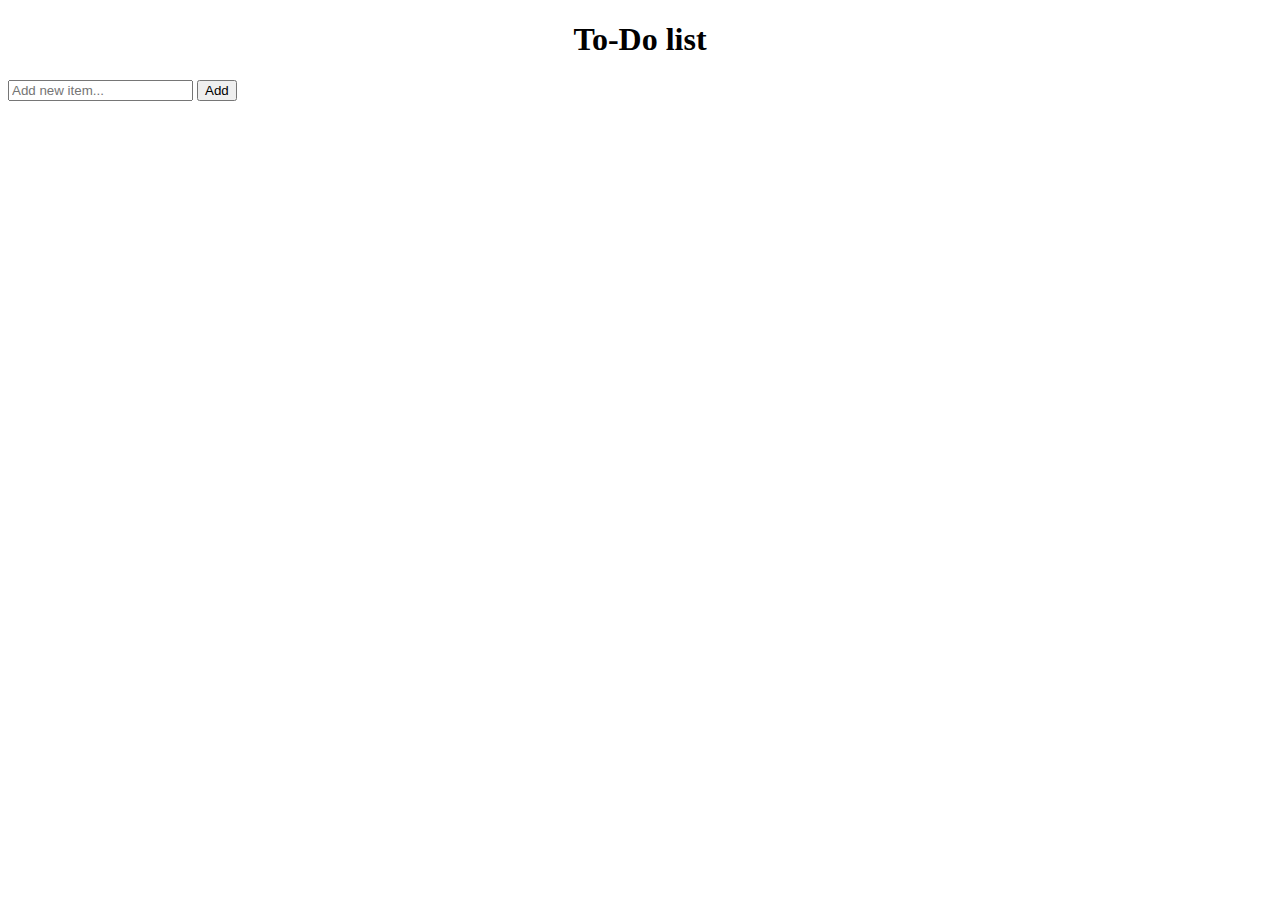
==== ToDoList/toDo.html @ 108801a3 "new updates" ====
<!DOCTYPE html>
<html lang="en">
<head>
    <meta charset="UTF-8">
    <meta http-equiv="X-UA-Compatible" content="IE=edge">
    <meta name="viewport" content="width=device-width, initial-scale=1.0">
    <link rel="stylesheet" href="./toDo.css">
    <title>Document</title>
</head>
<body>
    <div id="toDo-list">
        <h1>To-Do list</h1>
        <ul id="list"></ul>
        <form id="form">
            <input type="text" id="input" placeholder="Add new item...">
            <button type="submit">Add</button>
        </form>
    </div>
    <script src="toDo.js"></script>
</body>
</html>
---- ToDoList/toDo.css ----
#todo-list {
    max-width: 500px;
    margin: 0 auto;
}

h1 {
    text-align: center;
}

ul {
    list-style: none;
    padding: 0;
}

li {
    display: flex;
    align-items: center;
    justify-content: space-between;
    margin-bottom: 10px;
    padding: 10px;
    border: 1px solid #f2f2f2;
    border-radius: 5px;
}

li .item {
    flex-grow: l;
}

li button {
    margin-left: 10px;
}
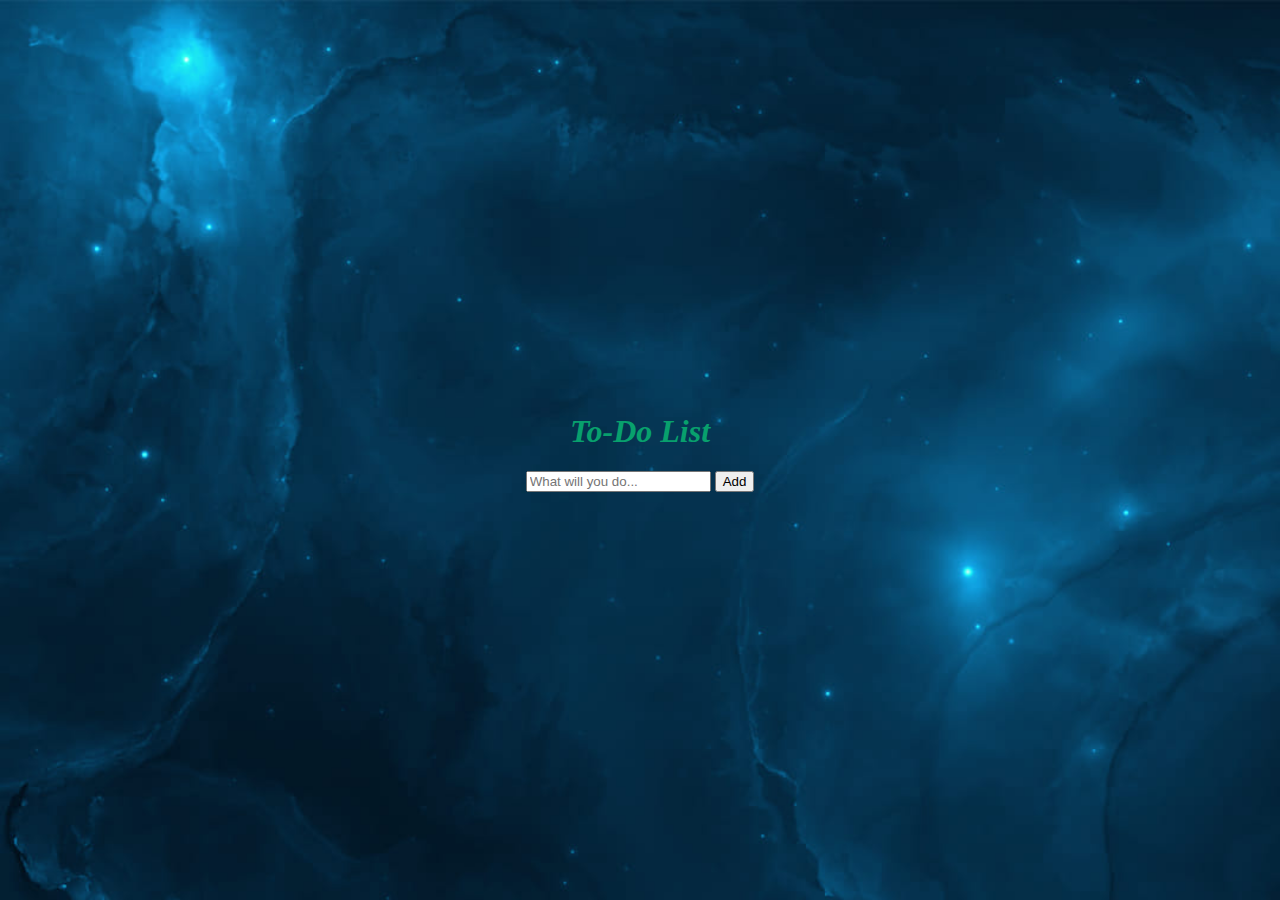
==== commit 65bd37c5: "new updates" ====
--- a/ToDoList/toDo.html
+++ b/ToDoList/toDo.html
@@ -5,15 +5,17 @@
     <meta http-equiv="X-UA-Compatible" content="IE=edge">
     <meta name="viewport" content="width=device-width, initial-scale=1.0">
     <link rel="stylesheet" href="./toDo.css">
-    <title>Document</title>
+    <title>ToDo List</title>
 </head>
 <body>
+    <div class="container">
+        
     <div id="toDo-list">
-        <h1>To-Do list</h1>
-        <ul id="list"></ul>
-        <form id="form">
-            <input type="text" id="input" placeholder="Add new item...">
+        <h1>To-Do List</h1>
+        <form id ="form">
+            <input type="text" id="input" placeholder="What will you do...">
             <button type="submit">Add</button>
+            <ul id="list"></ul>
         </form>
     </div>
     <script src="toDo.js"></script>
--- a/ToDoList/toDo.css
+++ b/ToDoList/toDo.css
@@ -1,6 +1,25 @@
 #todo-list {
     max-width: 500px;
     margin: 0 auto;
+}
+
+body {
+    margin: 0;
+    box-sizing: border-box;
+    color: rgb(8, 160, 109);
+    font-style: italic;
+  }
+  
+
+.container {
+    display: flex;
+    justify-content: center;
+  align-items: center;
+  height: 100vh;
+  margin: 0 auto;
+  background-image: url(image4.jpg);
+  background-repeat: no-repeat;
+  background-size: cover;
 }
 
 h1 {
@@ -18,7 +37,7 @@
     justify-content: space-between;
     margin-bottom: 10px;
     padding: 10px;
-    border: 1px solid #f2f2f2;
+    border: 1px solid #131212;
     border-radius: 5px;
 }
 
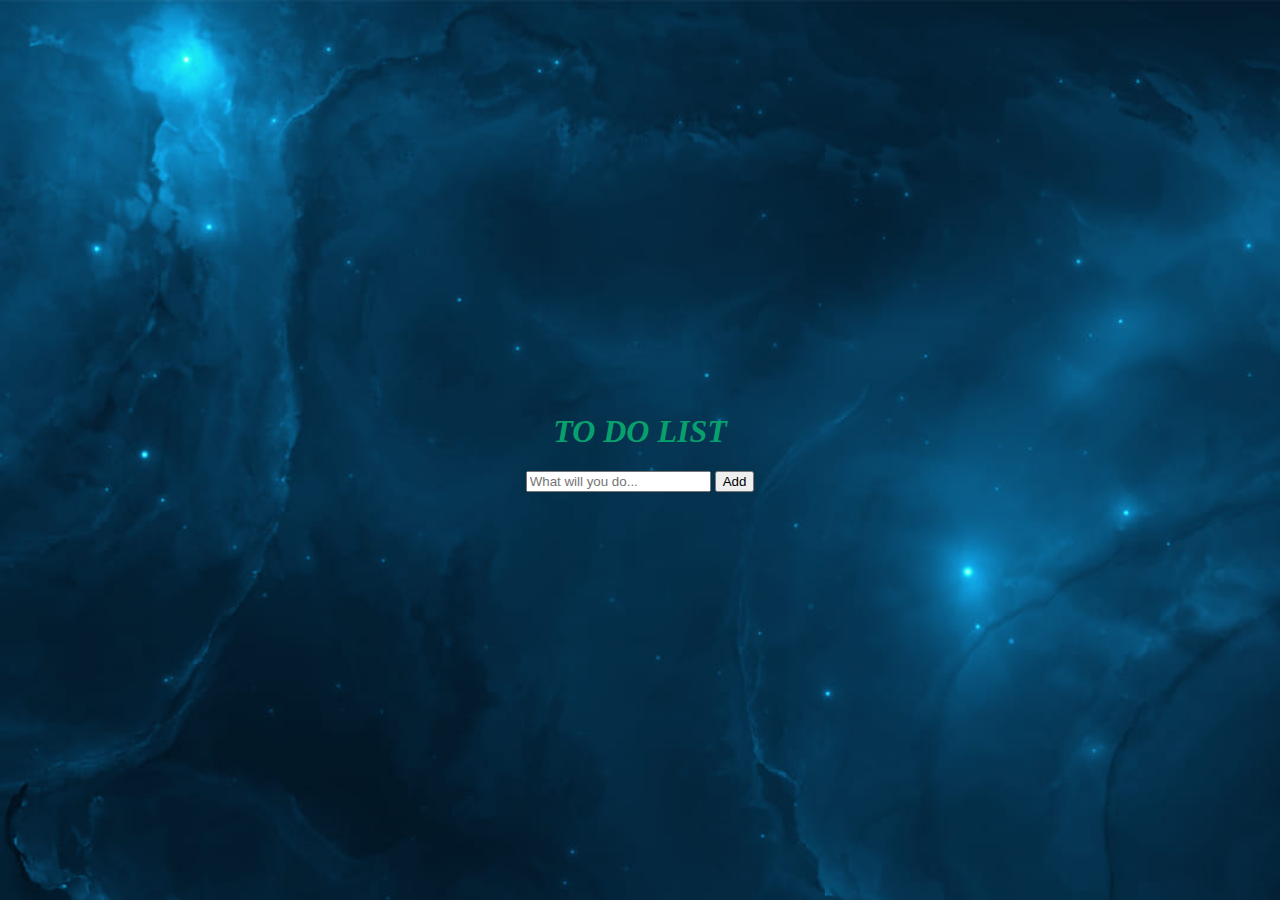
==== commit 1621a8c7: "first commit" ====
--- a/ToDoList/toDo.html
+++ b/ToDoList/toDo.html
@@ -11,7 +11,7 @@
     <div class="container">
         
     <div id="toDo-list">
-        <h1>To-Do List</h1>
+        <h1>TO DO LIST</h1>
         <form id ="form">
             <input type="text" id="input" placeholder="What will you do...">
             <button type="submit">Add</button>
